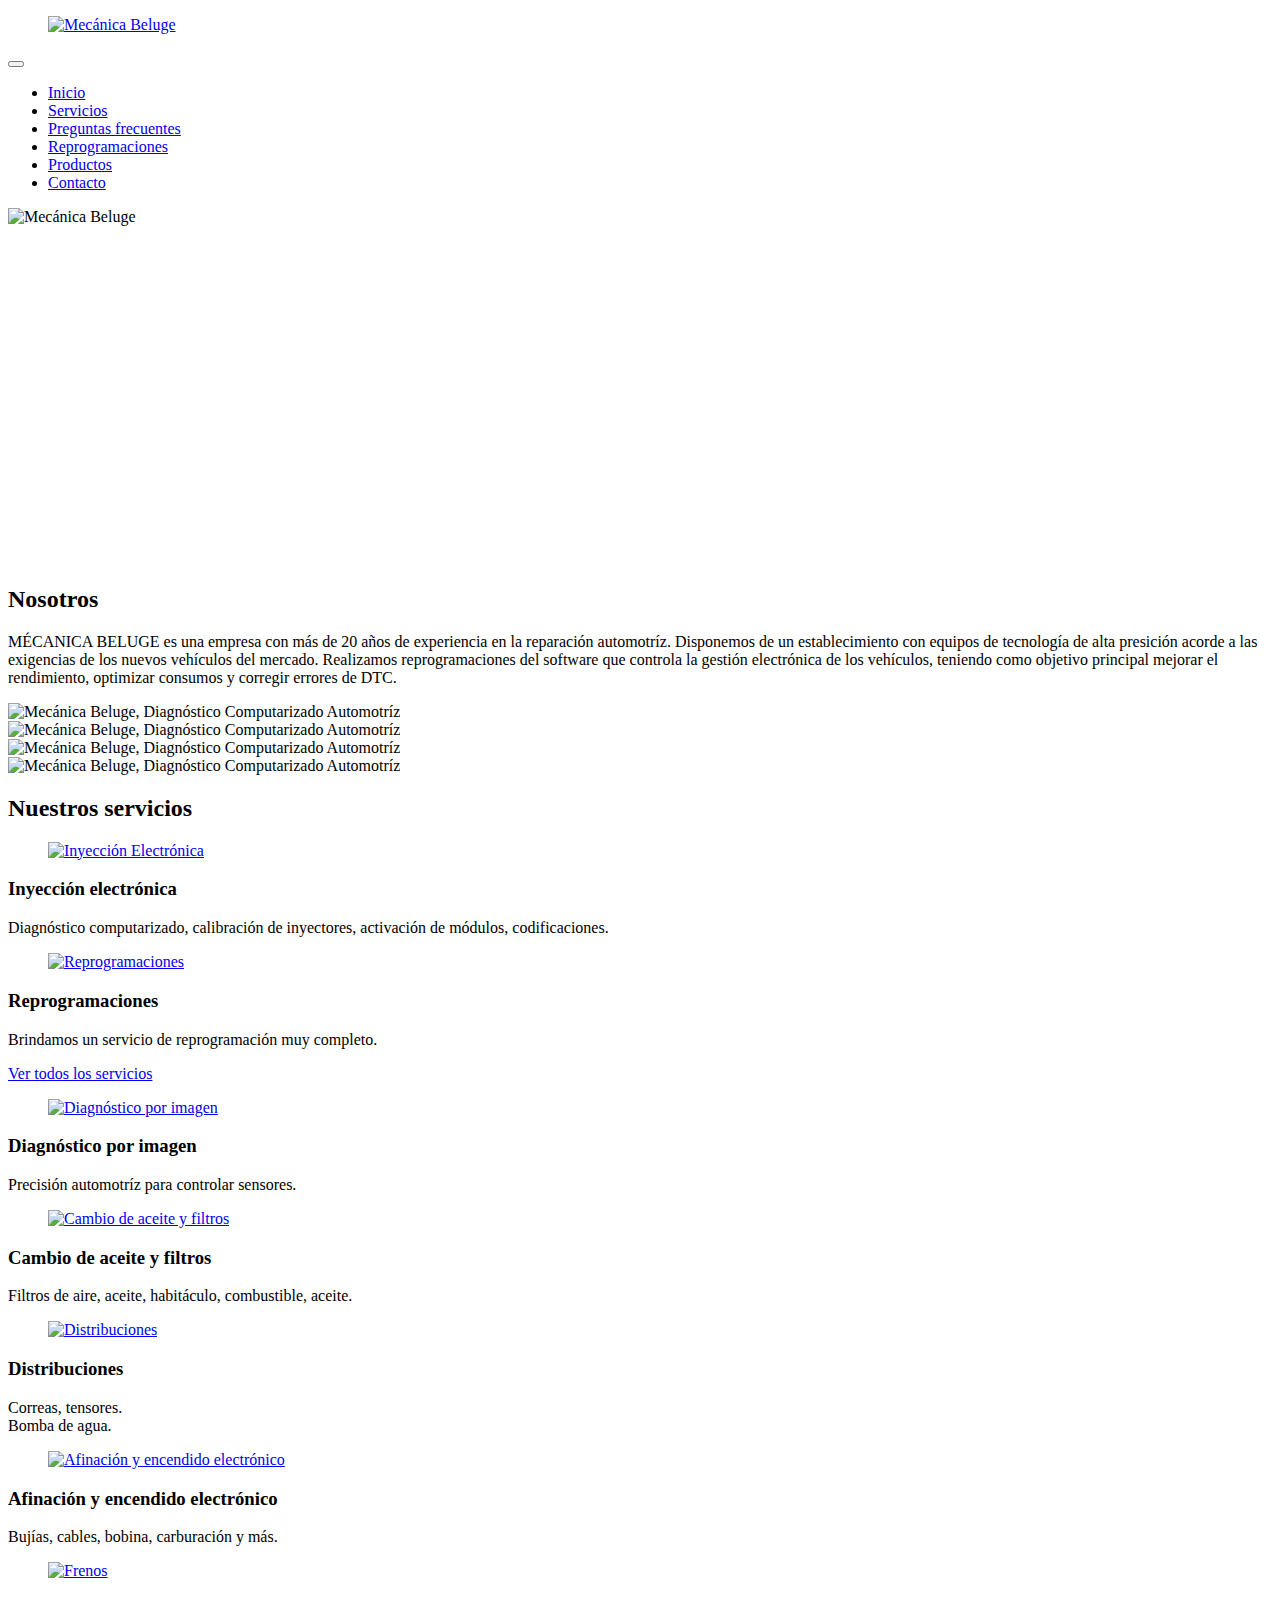
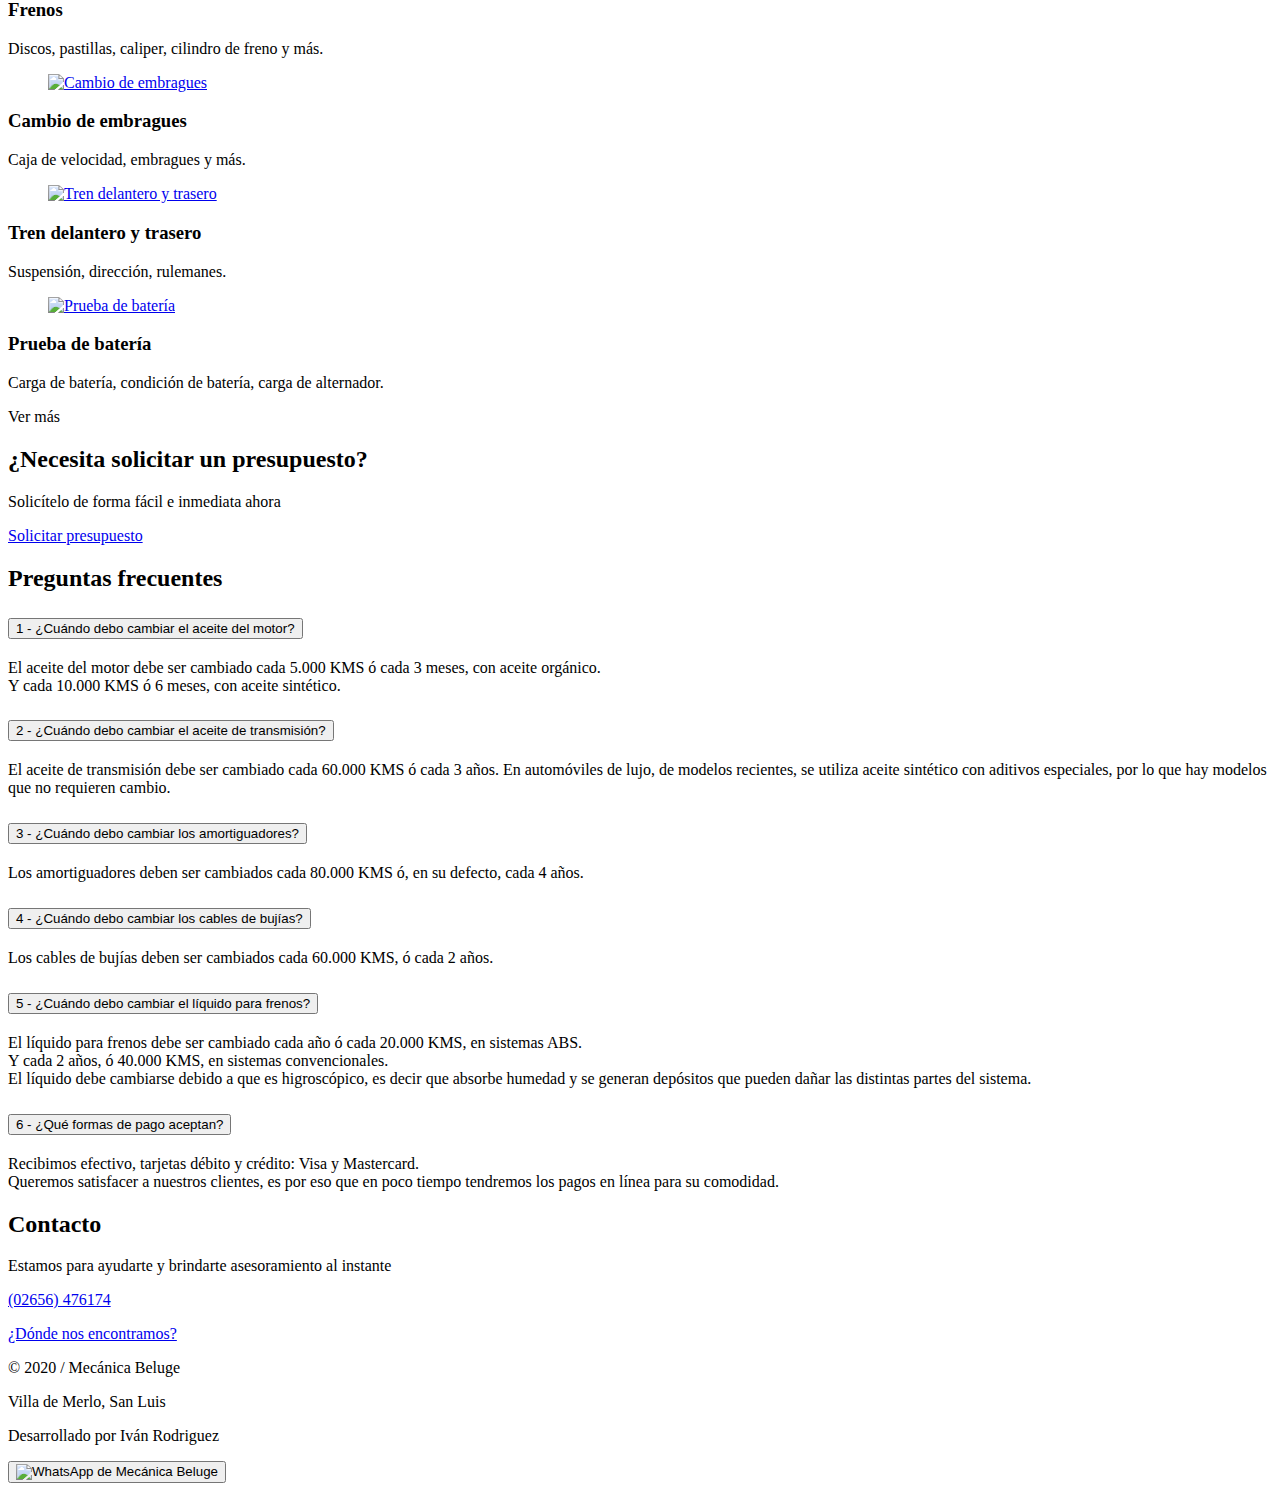
==== index.html @ ba2a85e8 "Update index.html" ====
<!DOCTYPE html>
<html lang="es">
<head>
    <meta charset="UTF-8">
    <meta name="viewport" content="width=device-width, initial-scale=1.0">
    <meta name="author" content="Iván Rodriguez">
    <title>Mecánica Beluges | Solución automotríz</title>
    <link rel="shortcut icon" href="img/favicon.ico" type="image/x-icon">     
    <link href="https://fonts.googleapis.com/css2?family=Raleway:wght@300;400;500;700&display=swap" rel="stylesheet">
    <link rel="stylesheet" href="libraries/bootstrap-4.5.0-dist/css/bootstrap.min.css">
    <link rel="stylesheet" href="libraries/fontawesome-5.13.0/css/all.css" />
    <link rel="stylesheet" href="https://cdnjs.cloudflare.com/ajax/libs/animate.css/4.0.0/animate.min.css">
    <link rel="stylesheet" href="css/styles.css" />
    <link rel="stylesheet" href="css/media-queries.css">
</head>
<body>
    <header class="header">
        <nav class="navbar navbar-expand-xl navbar-light menu">
            <div class="container">
                <figure class="navbar-brand logo">
                    <a id="link-main" href="#">
                        <img src="img/logo/logo-nav.png" alt="Mecánica Beluge" />
                    </a>
                </figure>
                <button class="navbar-toggler burger-button" type="button" data-toggle="collapse"
                    data-target="#navbarNav" aria-controls="navbarNav" aria-expanded="false"
                    aria-label="Toggle navigation">
                    <i class="fas fa-bars"></i>
                </button>
                <div class="collapse navbar-collapse menu-list" id="navbarNav">
                    <ul class="navbar-nav">
                        <li class="nav-item">
                            <a id="link-hero" class="nav-link link" href="#">Inicio</a>
                        </li>
                        
                        <li class="nav-item">
                            <a id="link-services" class="nav-link link" href="#">Servicios</a>                            
                        </li>
                        <li class="nav-item">
                            <a id="link-questions" class="nav-link link" href="#">Preguntas frecuentes</a>
                        </li>
                        <li class="nav-item">
                            <a id="link-hero" class="nav-link link" href="./servicios/reprogramaciones.html">Reprogramaciones</a>
                        </li>                        
                        <li class="nav-item">
                            <a id="link-products" class="nav-link link" href="./servicios/productos.html">Productos</a>
                        </li>
                        <li class="nav-item">
                            <a id="link-contact" class="nav-link link" href="#">Contacto</a>
                        </li>
                    </ul>                    
                </div>
            </div>
        </nav>
    </header>
    <section class="hero" data-parallax="scroll" data-image-src="img/hero-01.jpg" data-bleed="1" data-position-x="-1px" data-speed="0.1">
        <div class="container">
            <div class="hero-description">
                <img class="hero-image opacity" src="img/logo/logo-hero.png" alt="Mecánica Beluge" />
                <!-- <h1 class="title-main">Mecánica Beluge</h1> -->
                <!-- <h4 class="subtitle">Solución automotríz</h4>
                <a href="servicios/reprogramaciones.html" class="button-main">Servicio de Reprogramación <i class="fas fa-angle-right"></i></a> -->
                <p id="link-arrow" class="arrow opacity"><i class="fas fa-chevron-down"></i></p>
            </div>
        </div>
    </section>    
    <section class="brands">
        <div class="container opacity">
            <div class="brand-item">
                <figure>
                    <img src="img/marcas/audi.png" alt="" />
                </figure>
            </div>
            <div class="brand-item">
                <figure>
                    <img src="img/marcas/bmw.png" alt="" />
                </figure>
            </div>
            <div class="brand-item">
                <figure>
                    <img src="img/marcas/honda.png" alt="" />
                </figure>
            </div>
            <div class="brand-item">
                <figure>
                    <img src="img/marcas/jeep.png" alt="" />
                </figure>
            </div>
            <div class="brand-item">
                <figure>
                    <img src="img/marcas/land-rover.png" alt="" />
                </figure>
            </div>
            <div class="brand-item">
                <figure>
                    <img src="img/marcas/mercedes.png" alt="" />
                </figure>
            </div>
            <div class="brand-item">
                <figure>
                    <img src="img/marcas/porche.png" alt="" />
                </figure>
            </div>
            <div class="brand-item">
                <figure>
                    <img src="img/marcas/volvo.png" alt="" />
                </figure>
            </div>
            <div class="brand-item">
                <figure>
                    <img src="img/marcas/mini.png" alt="" />
                </figure>
            </div>
            <div class="brand-item">
                <figure>
                    <img src="img/marcas/volkswagen.png" alt="" />
                </figure>
            </div>
        </div>
    </section>  
    <section class="about">
        <div class="container-fluid">
            <div class="about-info">
                <h2 class="title-secondary opacity">Nosotros</h2>                
                <p class="opacity">
                    MÉCANICA BELUGE es una empresa con más de 20 años de experiencia en la reparación automotríz.
                    Disponemos de un establecimiento con equipos de tecnología de alta presición 
                    acorde a las exigencias de los nuevos vehículos del mercado.
                    Realizamos reprogramaciones del software que controla la gestión  
                    electrónica de los vehículos, teniendo como objetivo principal mejorar el rendimiento, 
                    optimizar consumos y corregir errores de DTC.                                        
                </p>                 
            </div>            
            <div class="about-gallery">
                <div class="about-image">
                    <img src="./img/nosotros/mecanica-01.jpg" alt="Mecánica Beluge, Diagnóstico Computarizado Automotríz">
                </div>      
                <div class="about-image">
                    <img src="./img/nosotros/mecanica-02.jpg" alt="Mecánica Beluge, Diagnóstico Computarizado Automotríz">
                </div>   
                <div class="about-image">
                    <img src="./img/nosotros/mecanica-03.jpg" alt="Mecánica Beluge, Diagnóstico Computarizado Automotríz">
                </div>
                <div class="about-image">
                    <img src="./img/nosotros/mecanica-04.jpg" alt="Mecánica Beluge, Diagnóstico Computarizado Automotríz">
                </div>        
            </div>            
        </div>    
    </section>   
    <section class="services">
        <h2 class="title-secondary">Nuestros servicios</h2>        
        <div class="container opacity">
            <article class="service-item">
                <figure class="service-image">
                    <a href="#">
                        <img src="img/servicios/01-inyeccion-electronica.jpeg" alt="Inyección Electrónica" />
                    </a>
                </figure>
                <div class="service-details">
                    <h3 class="service-title">Inyección electrónica</h3>
                    <p class="service-description">
                        Diagnóstico computarizado, calibración de inyectores, activación de módulos, codificaciones.
                    </p>
                </div>
            </article>
            <article class="service-item">
                <figure class="service-image">
                    <a href="#">
                        <img src="img/servicios/02-reprogramaciones.jpeg" alt="Reprogramaciones" />
                    </a>
                </figure>
                <div class="service-details">
                    <h3 class="service-title">Reprogramaciones</h3>
                    <p class="service-description">Brindamos un servicio de reprogramación muy completo.</p>
                    <a href="servicios/reprogramaciones.html" class="service-link">Ver todos los servicios</a>
                </div>
            </article>
            <article class="service-item">
                <figure class="service-image">
                    <a href="#">
                        <img src="img/servicios/03-diagnostico-por-imagen.jpeg" alt="Diagnóstico por imagen" />
                    </a>
                </figure>
                <div class="service-details">
                    <h3 class="service-title">Diagnóstico por imagen</h3>
                    <p class="service-description">Precisión automotríz para controlar sensores.</p>
                </div>
            </article>
            <article class="service-item">
                <figure class="service-image">
                    <a href="#">
                        <img src="img/servicios/04-cambio-de-aceite.jpeg" alt="Cambio de aceite y filtros" />
                    </a>
                </figure>
                <div class="service-details">
                    <h3 class="service-title">Cambio de aceite y filtros</h3>
                    <p class="service-description">
                        Filtros de aire, aceite, habitáculo, combustible, aceite.
                    </p>
                </div>
            </article>
            <article class="service-item service-mobile">
                <figure class="service-image">
                    <a href="#">
                        <img src="img/servicios/05-distribucion.jpeg" alt="Distribuciones" />
                    </a>
                </figure>
                <div class="service-details">
                    <h3 class="service-title">Distribuciones</h3>
                    <p class="service-description">Correas, tensores. <br /> Bomba de agua.</p>
                </div>
            </article>
            <article class="service-item service-mobile">
                <figure class="service-image">
                    <a href="#">
                        <img src="img/servicios/06-afinacion-y-encendido.jpeg"
                            alt="Afinación y encendido electrónico" />
                    </a>
                </figure>
                <div class="service-details">
                    <h3 class="service-title">Afinación y encendido electrónico</h3>
                    <p class="service-description">Bujías, cables, bobina, carburación y más.</p>
                </div>
            </article>
            <article class="service-item service-mobile">
                <figure class="service-image">
                    <a href="#">
                        <img src="img/servicios/07-frenos.jpeg" alt="Frenos" />
                    </a>
                </figure>
                <div class="service-details">
                    <h3 class="service-title">Frenos</h3>
                    <p class="service-description">Discos, pastillas, caliper, cilindro de freno y más.</p>
                </div>
            </article>
            <article class="service-item service-mobile">
                <figure class="service-image">
                    <a href="#">
                        <img src="img/servicios/08-embragues.jpeg" alt="Cambio de embragues" />
                    </a>
                </figure>
                <div class="service-details">
                    <h3 class="service-title">Cambio de embragues</h3>
                    <p class="service-description">Caja de velocidad, embragues y más.</p>
                </div>
            </article>
            <article class="service-item service-mobile">
                <figure class="service-image">
                    <a href="#">
                        <img src="img/servicios/09-tren-delantero-y-trasero.jpeg" alt="Tren delantero y trasero" />
                    </a>
                </figure>
                <div class="service-details">
                    <h3 class="service-title">Tren delantero y trasero</h3>
                    <p class="service-description">
                        Suspensión, dirección, rulemanes.
                    </p>
                </div>
            </article>
            <article class="service-item service-mobile">
                <figure class="service-image">
                    <a href="#">
                        <img src="img/servicios/10-baterias.jpeg" alt="Prueba de batería" />
                    </a>
                </figure>
                <div class="service-details">
                    <h3 class="service-title">Prueba de batería</h3>
                    <p class="service-description">
                        Carga de batería, condición de batería, carga de alternador.
                    </p>
                </div>
            </article>
        </div>
        <div class="container">
            <a class="button-more">Ver más</a>
        </div>
    </section>
    <section class="notice">
        <div class="container opacity">
            <div>
                <h2>¿Necesita solicitar un presupuesto?</h2>
                <p>Solicítelo de forma fácil e inmediata ahora</p>
                <a href="https://wa.me/542664307958?text=Consulta%20de mecanicabeluge.com:%20" target="_blank">Solicitar
                    presupuesto</a>
            </div>
        </div>
    </section>
    <section class="questions">
        <h2 class="title-secondary">Preguntas frecuentes</h2>
        <div class="container opacity">
            <div class="accordion" id="accordionExample">
                <div class="card question-card">
                    <div class="card-header question-item" id="headingOne">
                        <h2 class="mb-0">
                            <button class="btn btn-link btn-block text-left question-title" type="button"
                                data-toggle="collapse" data-target="#collapseOne" aria-expanded="true"
                                aria-controls="collapseOne">
                                1 - ¿Cuándo debo cambiar el aceite del motor?
                                <i class="fas fa-chevron-circle-down question-icon"></i>
                            </button>
                        </h2>
                    </div>

                    <div id="collapseOne" class="collapse" aria-labelledby="headingOne" data-parent="#accordionExample">
                        <div class="card-body">
                            El aceite del motor debe ser cambiado
                            cada 5.000 KMS ó cada 3 meses, con aceite orgánico.<br />
                            Y cada 10.000 KMS ó 6 meses,
                            con aceite sintético.
                        </div>
                    </div>
                </div>
                <div class="card question-card">
                    <div class="card-header question-item" id="headingThree">
                        <h2 class="mb-0">
                            <button class="btn btn-link btn-block text-left collapsed question-title" type="button"
                                data-toggle="collapse" data-target="#collapseThree" aria-expanded="false"
                                aria-controls="collapseThree">
                                2 - ¿Cuándo debo cambiar el aceite de transmisión?
                                <i class="fas fa-chevron-circle-down question-icon"></i>
                            </button>
                        </h2>
                    </div>
                    <div id="collapseThree" class="collapse" aria-labelledby="headingThree"
                        data-parent="#accordionExample">
                        <div class="card-body">
                            El aceite de transmisión debe ser cambiado
                            cada 60.000 KMS ó cada 3 años.
                            En automóviles de lujo, de modelos recientes, se utiliza aceite sintético con aditivos
                            especiales, por lo que hay modelos que no requieren cambio.
                        </div>
                    </div>
                </div>
                <div class="card question-card">
                    <div class="card-header question-item" id="headingTwo">
                        <h2 class="mb-0">
                            <button class="btn btn-link btn-block text-left collapsed question-title" type="button"
                                data-toggle="collapse" data-target="#collapseTwo" aria-expanded="false"
                                aria-controls="collapseTwo">
                                3 - ¿Cuándo debo cambiar los amortiguadores?
                                <i class="fas fa-chevron-circle-down question-icon"></i>
                            </button>
                        </h2>
                    </div>
                    <div id="collapseTwo" class="collapse" aria-labelledby="headingTwo" data-parent="#accordionExample">
                        <div class="card-body">
                            Los amortiguadores deben ser cambiados cada 80.000 KMS ó, en su defecto, cada 4 años.
                        </div>
                    </div>
                </div>
                <div class="card question-card">
                    <div class="card-header question-item" id="headingFour">
                        <h2 class="mb-0">
                            <button class="btn btn-link btn-block text-left collapsed question-title" type="button"
                                data-toggle="collapse" data-target="#collapseFour" aria-expanded="false"
                                aria-controls="collapseFour">
                                4 - ¿Cuándo debo cambiar los cables de bujías?
                                <i class="fas fa-chevron-circle-down question-icon"></i>
                            </button>
                        </h2>
                    </div>
                    <div id="collapseFour" class="collapse" aria-labelledby="headingFour"
                        data-parent="#accordionExample">
                        <div class="card-body">
                            Los cables de bujías deben ser cambiados cada 60.000 KMS, ó cada 2 años.
                        </div>
                    </div>
                </div>
                <div class="card question-card">
                    <div class="card-header question-item" id="headingFive">
                        <h2 class="mb-0">
                            <button class="btn btn-link btn-block text-left collapsed question-title" type="button"
                                data-toggle="collapse" data-target="#collapseFive" aria-expanded="false"
                                aria-controls="collapseFive">
                                5 - ¿Cuándo debo cambiar el líquido para frenos?
                                <i class="fas fa-chevron-circle-down question-icon"></i>
                            </button>
                        </h2>
                    </div>
                    <div id="collapseFive" class="collapse" aria-labelledby="headingFive"
                        data-parent="#accordionExample">
                        <div class="card-body">
                            El líquido para frenos debe ser cambiado
                            cada año ó cada 20.000 KMS, en sistemas ABS.<br />
                            Y cada 2 años, ó 40.000 KMS, en sistemas convencionales. <br />
                            El líquido debe cambiarse debido a que es higroscópico, es decir que absorbe humedad y
                            se generan depósitos que pueden dañar las distintas partes del sistema.
                        </div>
                    </div>
                </div>
                <div class="card question-card">
                    <div class="card-header question-item" id="headingSix">
                        <h2 class="mb-0">
                            <button class="btn btn-link btn-block text-left collapsed question-title" type="button"
                                data-toggle="collapse" data-target="#collapseSix" aria-expanded="false"
                                aria-controls="collapseSix">
                                6 - ¿Qué formas de pago aceptan?
                                <i class="fas fa-chevron-circle-down question-icon"></i>
                            </button>
                        </h2>
                    </div>
                    <div id="collapseSix" class="collapse" aria-labelledby="headingSix" data-parent="#accordionExample">
                        <div class="card-body">
                            Recibimos efectivo, tarjetas débito y crédito: Visa y Mastercard. <br />
                            Queremos satisfacer a nuestros clientes, es por eso que en poco tiempo tendremos
                            los pagos en línea para su comodidad.
                        </div>
                    </div>
                </div>
            </div>
        </div>
    </section>
    <section class="contact opacity" data-parallax="scroll" data-image-src="img/section.jpg" data-bleed="1"
        data-position-x="-1px">
        <h2 class="title-secondary">Contacto</h2>
        <p class="subtitle-contact">Estamos para ayudarte y brindarte asesoramiento al instante</p>
        <div class="container">
            <div class="social">                
                <div class="contact-item">
                    <a class="social-link facebook" href="https://www.facebook.com/MecanicaBeluge/" target="_blank">
                    </a>
                </div>
                <div class="contact-item">
                    <a class="social-link instagram" href="https://www.instagram.com/mecanica.beluge/?hl=es-la"
                        target="_blank">
                    </a>
                </div>
                <div class="contact-item">
                    <a class="social-link whatsapp"
                        href="https://wa.me/542664307958?text=Consulta%20de mecanicabeluge.com:%20" target="_blank">
                    </a>
                </div>
                <div class="contact-item">
                    <a class="social-link email" href="mailto:mecanicabeluge@gmail.com">
                    </a>
                </div>                
                <div class="contact-item">
                    <a id="button-telephone" class="social-link telephone" href="#">
                        <p>(02656) 476174</p>
                    </a>
                </div>                                
            </div>
            <div class="info">
                <a class="button-location" href="https://goo.gl/maps/U8ExvyFTDtvuYgZm8" target="_blank">
                    <i class="fas fa-map-marker-alt"></i>
                    ¿Dónde nos encontramos?
                </a>
            </div>
        </div>
    </section>
    <footer class="footer">
        <div class="container opacity">
            <p class="footer-description">© 2020 / Mecánica Beluge</p>
            <p class="footer-description">
                <i class="fas fa-map-marker-alt"></i>
                Villa de Merlo, San Luis
            </p>
            <p class="footer-description author">Desarrollado por Iván Rodriguez</p>
        </div>
    </footer>       
    <button id="button-chat" class="button-fixed">
        <img src="./img/social/whatsapp.png" alt="WhatsApp de Mecánica Beluge">
    </button>
    <script src="./libraries/jquery-3.5.1.min/jquery-3.5.1.min.js"></script>
    <script src="./libraries/animatescroll/animatescroll.min.js"></script>
    <script src="./libraries/parallax-1.5.0/parallax.min.js"></script>
    <script src="./libraries/bootstrap-4.5.0-dist/js/bootstrap.min.js"></script>
    <script src="./js/animations.js"></script>
    <script src="./js/index.js"></script>
</body>
</html>
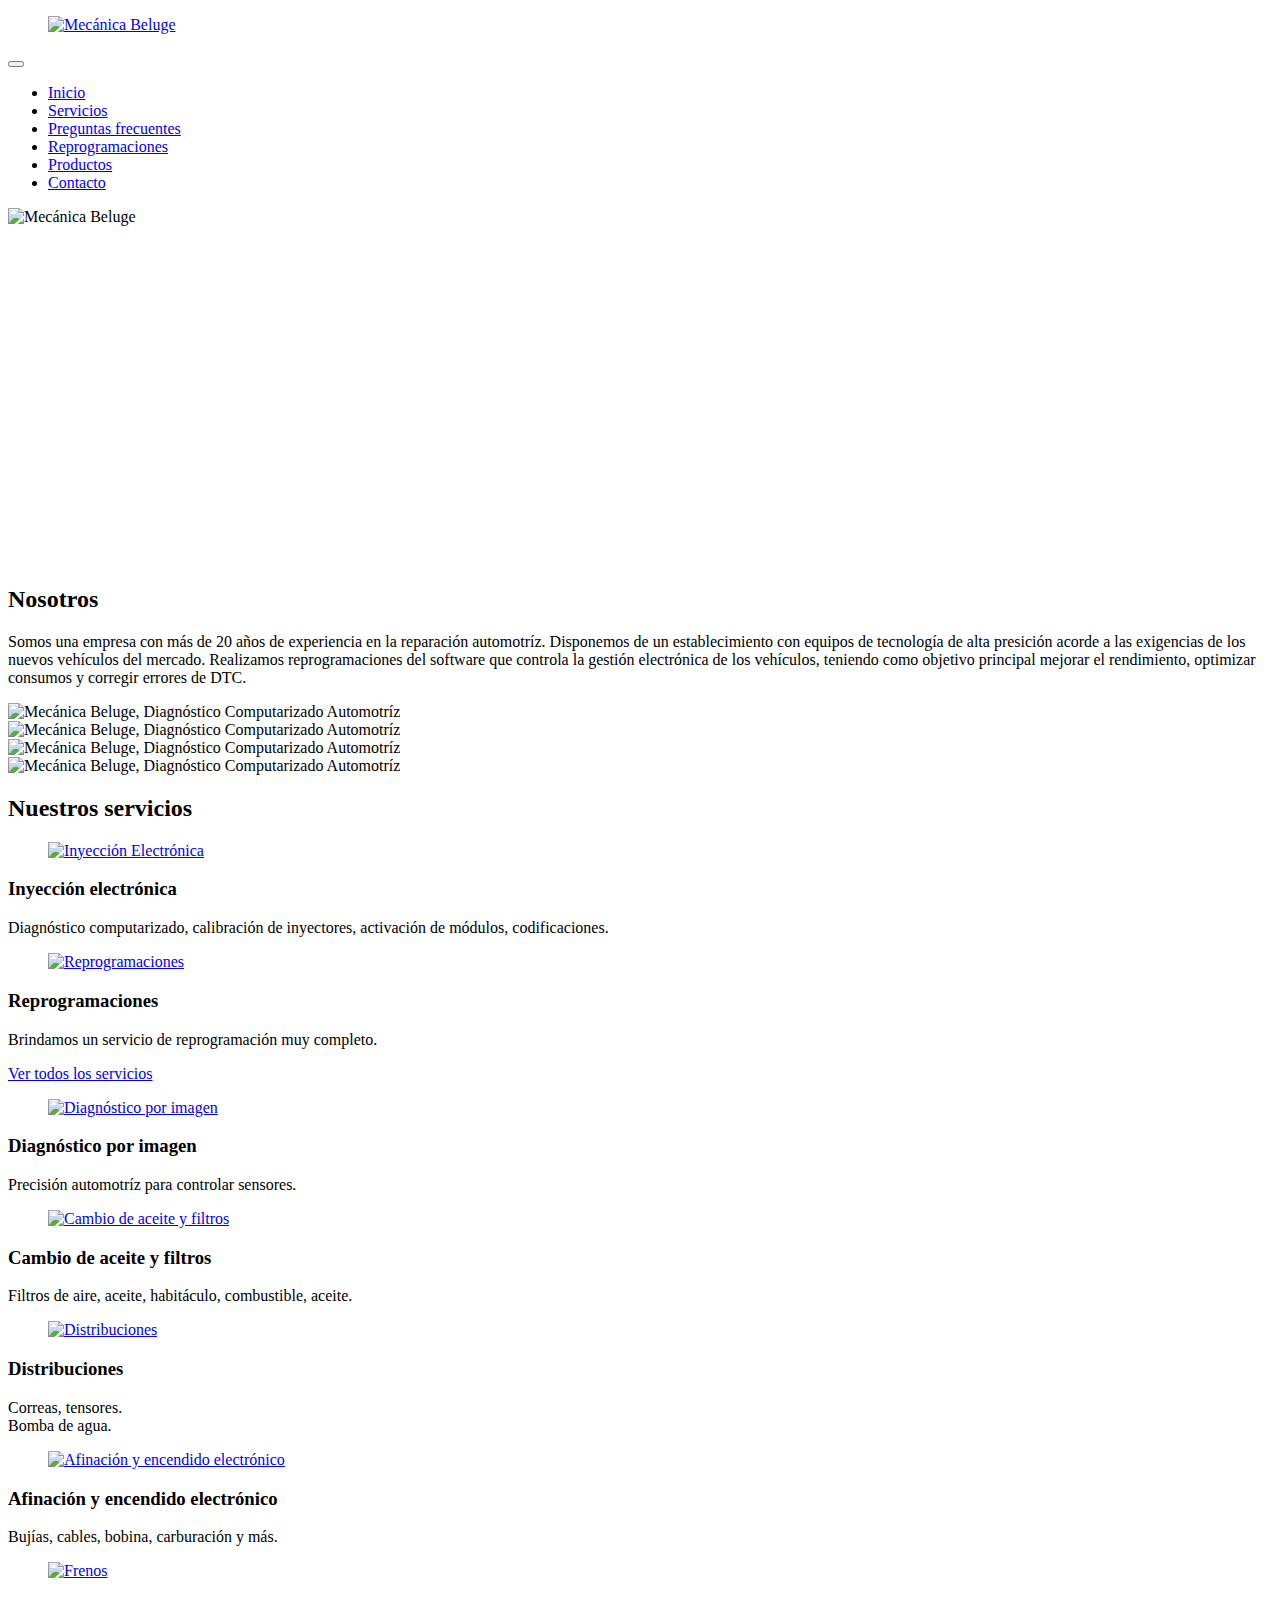
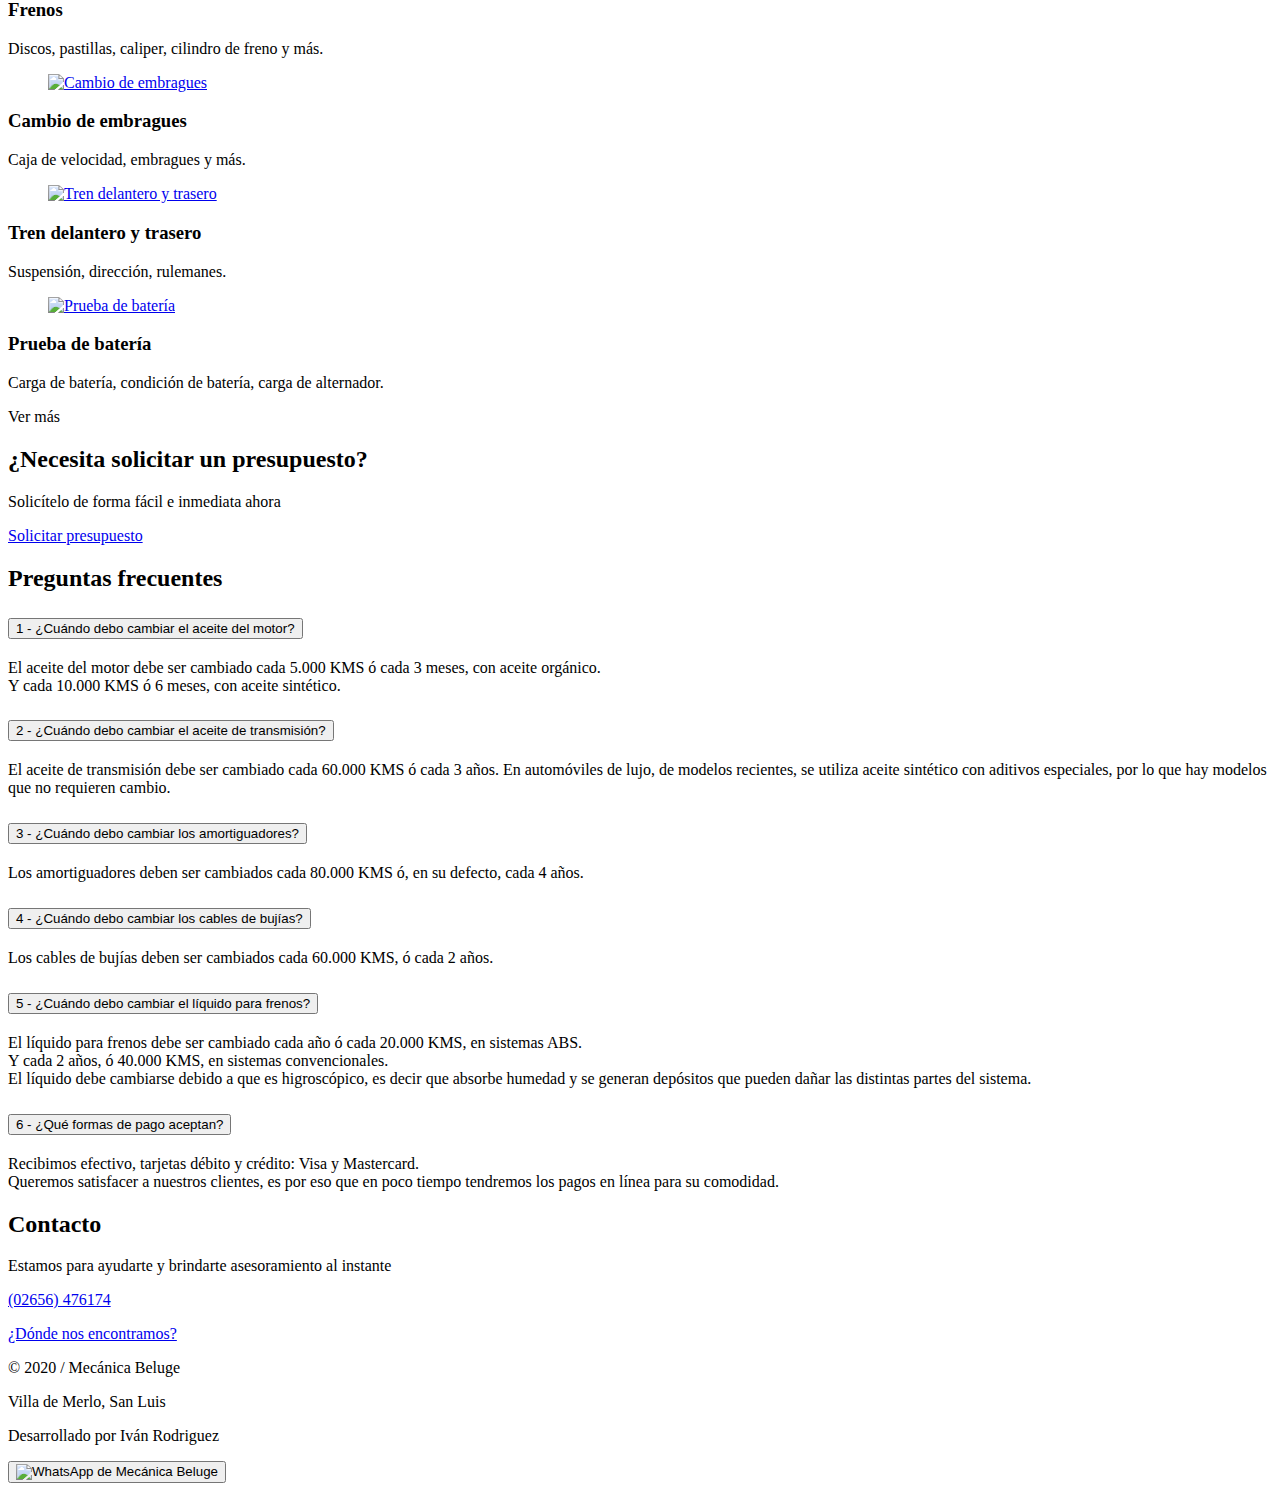
==== commit f4a3a76c: "Cambios en Sección Nosotros, optimización para vista en mobile." ====
--- a/index.html
+++ b/index.html
@@ -1,10 +1,19 @@
 <!DOCTYPE html>
 <html lang="es">
 <head>
+    <!-- Global site tag (gtag.js) - Google Analytics -->
+     <script async src="https://www.googletagmanager.com/gtag/js?id=UA-174918689-1"></script>
+     <script>
+            window.dataLayer = window.dataLayer || [];
+            function gtag(){dataLayer.push(arguments);}
+            gtag('js', new Date());
+
+            gtag('config', 'UA-174918689-1');
+    </script>
     <meta charset="UTF-8">
     <meta name="viewport" content="width=device-width, initial-scale=1.0">
     <meta name="author" content="Iván Rodriguez">
-    <title>Mecánica Beluges | Solución automotríz</title>
+    <title>Mecánica Beluge | Solución automotríz</title>
     <link rel="shortcut icon" href="img/favicon.ico" type="image/x-icon">     
     <link href="https://fonts.googleapis.com/css2?family=Raleway:wght@300;400;500;700&display=swap" rel="stylesheet">
     <link rel="stylesheet" href="libraries/bootstrap-4.5.0-dist/css/bootstrap.min.css">
@@ -123,7 +132,7 @@
             <div class="about-info">
                 <h2 class="title-secondary opacity">Nosotros</h2>                
                 <p class="opacity">
-                    MÉCANICA BELUGE es una empresa con más de 20 años de experiencia en la reparación automotríz.
+                    Somos una empresa con más de 20 años de experiencia en la reparación automotríz.
                     Disponemos de un establecimiento con equipos de tecnología de alta presición 
                     acorde a las exigencias de los nuevos vehículos del mercado.
                     Realizamos reprogramaciones del software que controla la gestión  
--- a/css/media-queries.css
+++ b/css/media-queries.css
@@ -0,0 +1,128 @@
+@media screen and (max-width: 1023px) { 
+    /* body {
+        background: yellow;
+        box-sizing: border-box;
+    }       */    
+    .header .container {
+        height: auto;
+        padding-top: 5px;
+        padding-bottom: 5px;
+    }
+    .menu .container {
+        padding-left: 15px;
+        padding-right: 15px;
+    }
+    .link {
+        padding-left: 0 !important;
+    }
+    .about-info, .about-gallery {
+        width: 100%;
+    }
+    .about-info {
+        padding: .8em;              
+    }
+    .about-info p {
+        text-align: center;
+        line-height: normal;
+        font-size: 1em;
+    }
+    .services {
+        padding-bottom: 15px;
+    }
+    .service-title {
+        font-size: 1em;
+        font-weight: bold;
+    }
+}
+@media screen and (max-width: 767px) {
+    /* .header {
+        display: none;
+    }     */
+    .logo img {
+        height: 30px;
+    }
+    .hero-description {
+        padding: 0 15px;
+    }
+    .title-main {
+        font-size: 2.5em;
+    }         
+    .brands {
+        display: none;
+    }
+    .title-secondary {
+        font-size: 1.6em;
+        padding: 30px 0 40px 0;
+    }
+    .service-item {        
+        width: 49%;
+        margin-bottom: 15px;
+    }
+    .service-mobile {
+        display: none;        
+    }
+    .button-more {
+        display: inline-block;
+    }
+    .notice h2 {        
+        font-size: 1.5em;
+    }
+    .notice p {
+        font-size: 1.2em;
+    }   
+    .subtitle-contact {
+        padding-left: 15px;
+        padding-right: 15px;
+    }
+    .contact-item {
+        /* border: solid 1px green !important; */
+        padding-right: 0;        
+    }
+    .contact .info {
+        margin-top: 15px;
+    }
+    .footer {
+        padding: 20px 0;
+    }
+    .footer .container {
+        display: block;        
+        padding: 0;
+    }
+    .footer-description {
+        margin-bottom: 5px;
+    }
+    .reprogramming-title {
+        font-size: 2em;
+        bottom: 0;
+        letter-spacing: 1px;
+    }
+    .button-fixed {        
+        bottom: 10px;
+        right: 10px;
+    }
+}
+@media screen and (max-width: 480px) { 
+    .hero {      
+        height: 75%;
+        background: url('../img/hero-01.jpg') !important; 
+        background-position: 50% 20% !important;
+    }
+    .button-main {
+        padding: 8px 12px;
+    }
+     .service-title {         
+         font-size: 1em;         
+     }  
+     .button-location {
+         font-size: 1em;   
+         text-align: center;             
+     }
+     .reprogramming-title {
+        font-size: 1.6em;        
+    }
+}
+@media screen and (max-width: 320px) {
+    .service-title {
+        font-size: 1em;
+    }    
+}
